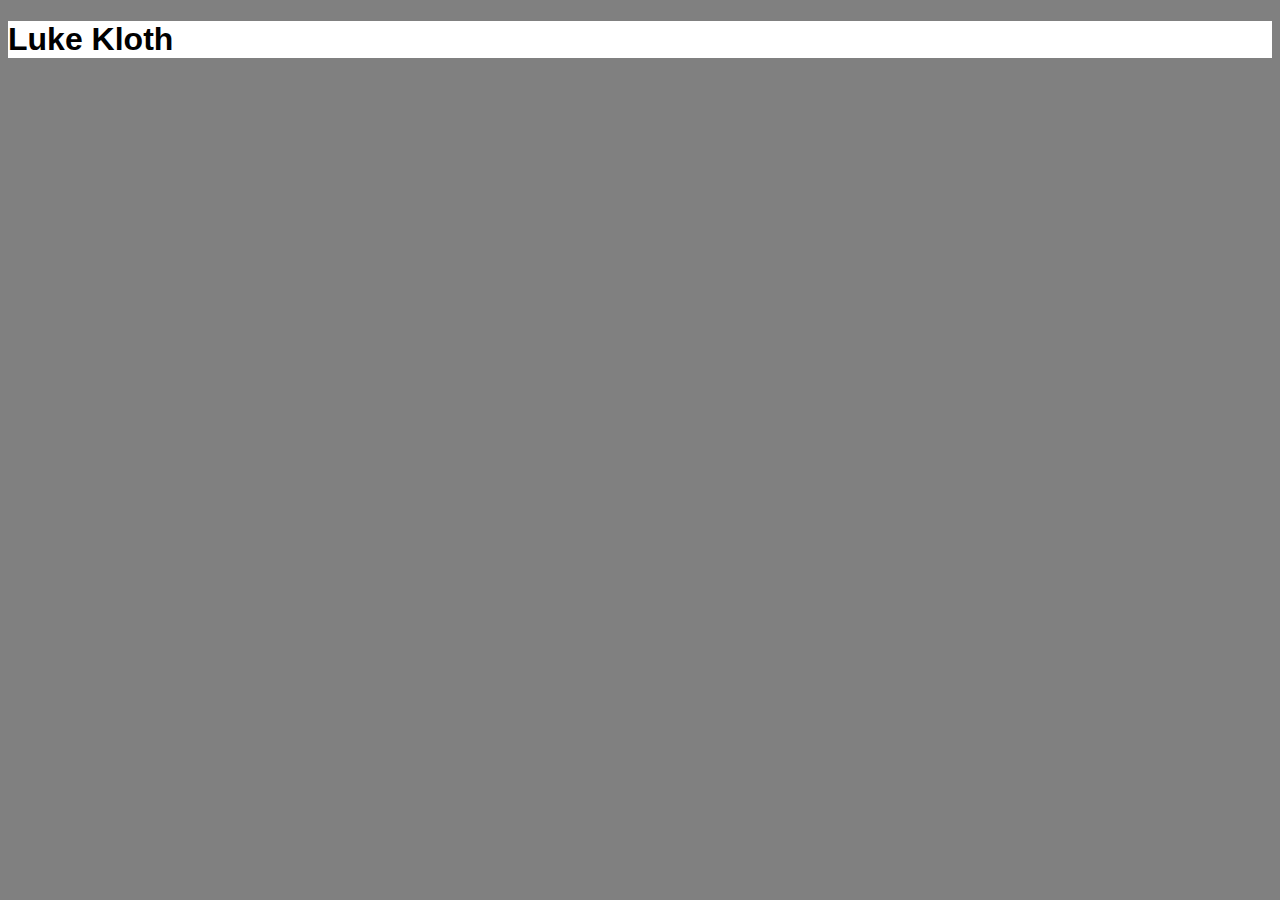
==== index.html @ 42197c77 "messing about" ====
<!DOCTYPE html>
<html lang="en">

<head>
    <meta charset="UTF-8">
    <meta http-equiv="X-UA-Compatible" content="IE=edge">
    <meta name="viewport" content="width=device-width, initial-scale=1.0">
    <title>Index</title>
    <link rel="stylesheet" href="index.css">
</head>

<body>
    <h1>Luke Kloth</h1>
</body>

</html>
---- index.css ----
*
{
    font-family: Helvetica, Arial, sans-serif;
}

body
{
background-color: gray;
background-image: bluecifer.jpg;
}

h1
{
    font-family:Impact, Haettenschweiler, 'Arial Narrow Bold', sans-serif;
    background-color: white;
    align-items: center;
    justify-content: center;
}
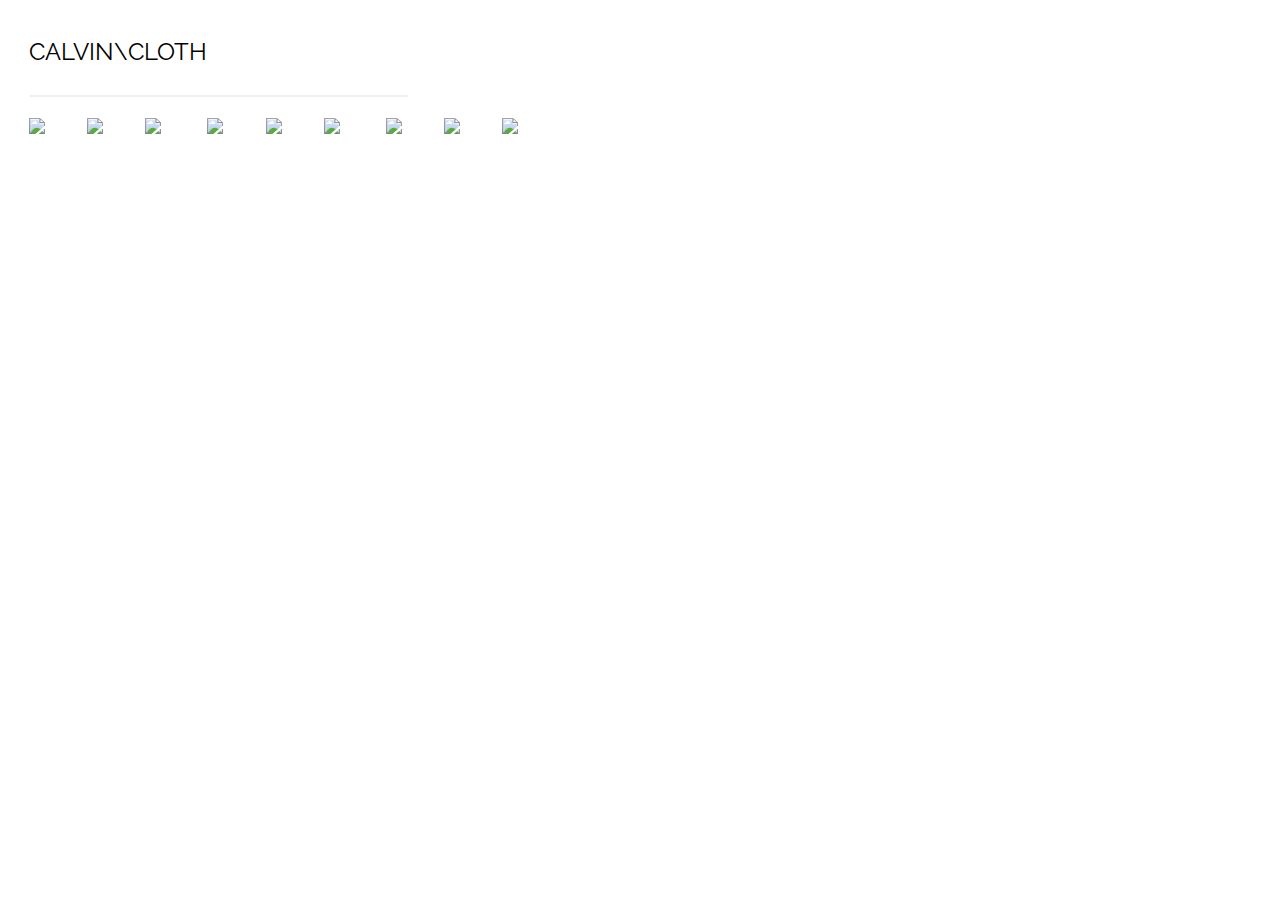
==== commit daa13b80: "photo blog code along project" ====
--- a/index.html
+++ b/index.html
@@ -5,12 +5,34 @@
     <meta charset="UTF-8">
     <meta http-equiv="X-UA-Compatible" content="IE=edge">
     <meta name="viewport" content="width=device-width, initial-scale=1.0">
-    <title>Index</title>
+    <title>Photo Blog</title>
     <link rel="stylesheet" href="index.css">
+    <link rel="preconnect" href="https://fonts.googleapis.com">
+    <link rel="preconnect" href="https://fonts.gstatic.com" crossorigin>
+    <link href="https://fonts.googleapis.com/css2?family=Raleway:wght@300&display=swap" rel="stylesheet">
 </head>
 
+
+
 <body>
-    <h1>Luke Kloth</h1>
+
+    <nav>Calvin\Cloth</nav>
+
+    <img
+        src="https://images.unsplash.com/photo-1646571233208-0093f4a3c0ae?ixlib=rb-1.2.1&ixid=MnwxMjA3fDB8MHxwaG90by1wYWdlfHx8fGVufDB8fHx8&auto=format&fit=crop&w=1974&q=80"><img
+        src="https://images.unsplash.com/photo-1646422522854-b241885fedc2?ixlib=rb-1.2.1&ixid=MnwxMjA3fDB8MHxwaG90by1wYWdlfHx8fGVufDB8fHx8&auto=format&fit=crop&w=1965&q=80"><img
+        src="https://images.unsplash.com/photo-1646568108903-115ea70f5c16?ixlib=rb-1.2.1&ixid=MnwxMjA3fDB8MHxwaG90by1wYWdlfHx8fGVufDB8fHx8&auto=format&fit=crop&w=1974&q=80">
+
+    <img
+        src="https://images.unsplash.com/photo-1646557946790-bb9aaff8a257?ixlib=rb-1.2.1&ixid=MnwxMjA3fDB8MHxwaG90by1wYWdlfHx8fGVufDB8fHx8&auto=format&fit=crop&w=1965&q=80"><img
+        src="https://images.unsplash.com/photo-1646388022924-03b371285310?ixlib=rb-1.2.1&ixid=MnwxMjA3fDB8MHxwaG90by1wYWdlfHx8fGVufDB8fHx8&auto=format&fit=crop&w=1974&q=80"><img
+        src="https://images.unsplash.com/photo-1646501536248-b4cd0331e488?ixlib=rb-1.2.1&ixid=MnwxMjA3fDB8MHxwaG90by1wYWdlfHx8fGVufDB8fHx8&auto=format&fit=crop&w=1974&q=80">
+
+    <img
+        src="https://images.unsplash.com/photo-1646521819511-e61831b9a602?ixlib=rb-1.2.1&ixid=MnwxMjA3fDB8MHxwaG90by1wYWdlfHx8fGVufDB8fHx8&auto=format&fit=crop&w=2016&q=80"><img
+        src="https://images.unsplash.com/photo-1646520366546-fc622898d39b?ixlib=rb-1.2.1&ixid=MnwxMjA3fDB8MHxwaG90by1wYWdlfHx8fGVufDB8fHx8&auto=format&fit=crop&w=1974&q=80"><img
+        src="https://images.unsplash.com/photo-1646531840695-62810bcd1171?ixlib=rb-1.2.1&ixid=MnwxMjA3fDB8MHxwaG90by1wYWdlfHx8fGVufDB8fHx8&auto=format&fit=crop&w=1964&q=80">
+
 </body>
 
 </html>--- a/index.css
+++ b/index.css
@@ -1,19 +1,17 @@
-*
-{
-    font-family: Helvetica, Arial, sans-serif;
-}
-
-body
-{
-background-color: gray;
-background-image: bluecifer.jpg;
-}
-
-h1
-{
-    font-family:Impact, Haettenschweiler, 'Arial Narrow Bold', sans-serif;
-    background-color: white;
+nav {
+    text-transform: uppercase;
+    border-bottom: 2px solid #f1f1f1;
+    width: 30%;
+    margin-left: calc(10%/6);
+    padding: 1.2em 0;
+    font-family: 'Raleway', sans-serif;
+    font-size: 1.5em;
+    background-color: white; 
     align-items: center;
     justify-content: center;
 }
 
+img {
+    width: 30%;
+    margin: calc(10%/6);
+}